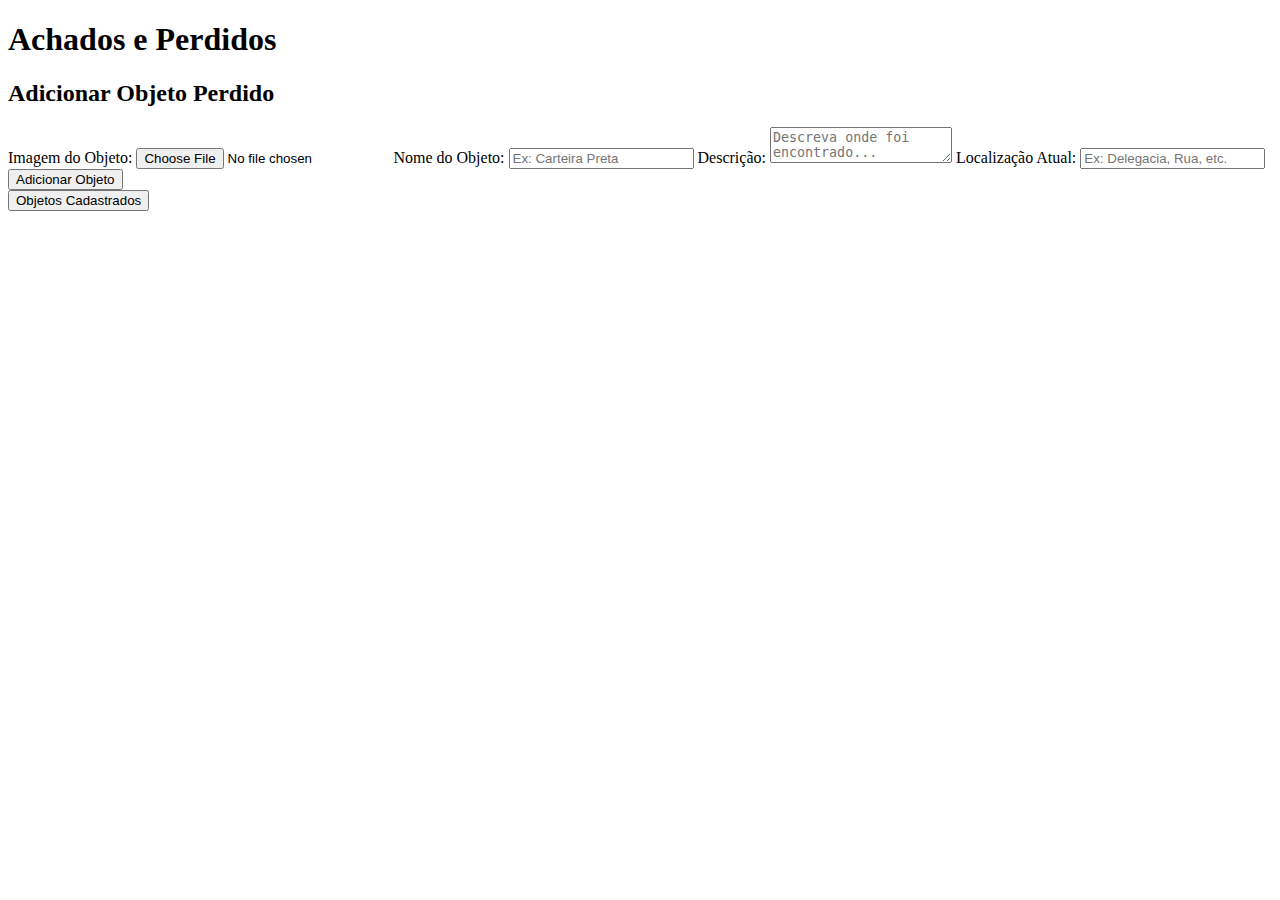
==== index.html @ 36ab2833 "Add files via upload" ====
<!DOCTYPE html>
<html lang="pt-BR">
<head>
    <meta charset="UTF-8">
    <meta name="viewport" content="width=device-width, initial-scale=1.0">
    <title>Achados e Perdidos</title>
    <link rel="stylesheet" href="css/style.css">
</head>
<body>

<header>
    <h1>Achados e Perdidos</h1>
</header>

<section class="form-section">
    <h2>Adicionar Objeto Perdido</h2>
    <form id="add-item-form">
        <label for="item-image">Imagem do Objeto:</label>
        <input type="file" id="item-image" accept="image/*" required>

        <label for="item-title">Nome do Objeto:</label>
        <input type="text" id="item-title" placeholder="Ex: Carteira Preta" required>

        <label for="item-description">Descrição:</label>
        <textarea id="item-description" placeholder="Descreva onde foi encontrado..." required></textarea>

        <label for="item-location">Localização Atual:</label>
        <input type="text" id="item-location" placeholder="Ex: Delegacia, Rua, etc." required>

        <button type="submit">Adicionar Objeto</button>
    </form>

    <a href="listagem.html" target="_blank" class="item_botao">
        <button class="obj-button">Objetos Cadastrados</button>
    </a>    
</section>

<script src="script.js"></script>
</body>
</html>
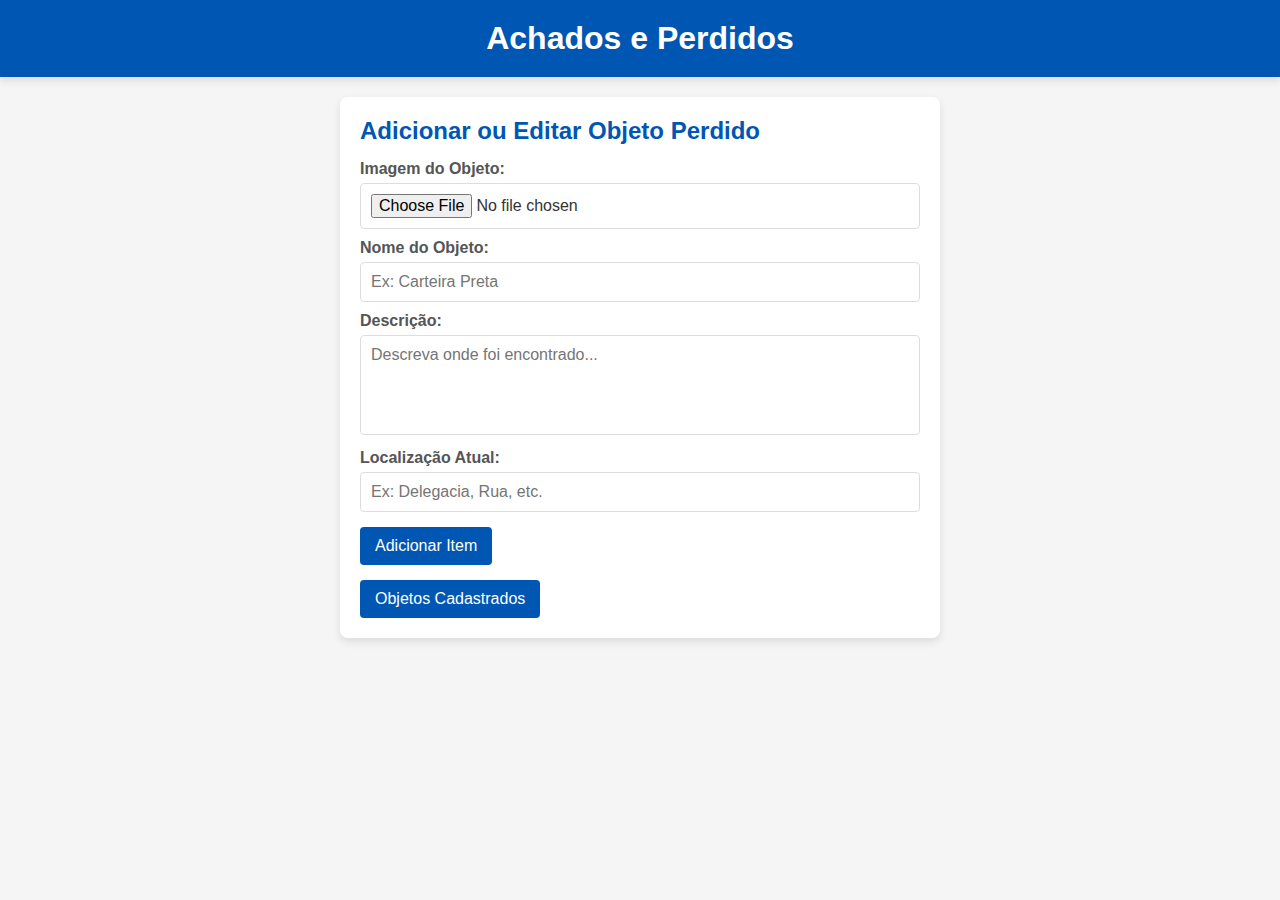
==== commit 33e1ef30: "Inserção de Funções" ====
--- a/index.html
+++ b/index.html
@@ -3,17 +3,16 @@
 <head>
     <meta charset="UTF-8">
     <meta name="viewport" content="width=device-width, initial-scale=1.0">
-    <title>Achados e Perdidos</title>
+    <title>Achados e Perdidos - Página Inicial</title>
     <link rel="stylesheet" href="css/style.css">
 </head>
 <body>
-
 <header>
     <h1>Achados e Perdidos</h1>
 </header>
 
 <section class="form-section">
-    <h2>Adicionar Objeto Perdido</h2>
+    <h2>Adicionar ou Editar Objeto Perdido</h2>
     <form id="add-item-form">
         <label for="item-image">Imagem do Objeto:</label>
         <input type="file" id="item-image" accept="image/*" required>
@@ -27,12 +26,12 @@
         <label for="item-location">Localização Atual:</label>
         <input type="text" id="item-location" placeholder="Ex: Delegacia, Rua, etc." required>
 
-        <button type="submit">Adicionar Objeto</button>
+        <button type="submit" class="button" id="submit-button">Adicionar Objeto</button>
+        <button type="button" class="button" id="edit-button" style="display: none;">Editar Objeto</button>
+        <button type="button" class="button" id="cancel-edit-button" style="display: none;">Cancelar Edição</button>
     </form>
 
-    <a href="listagem.html" target="_blank" class="item_botao">
-        <button class="obj-button">Objetos Cadastrados</button>
-    </a>    
+    <button class="button" id="view-items-button" onclick="window.location.href='listagem.html'">Objetos Cadastrados</button>
 </section>
 
 <script src="script.js"></script>
--- a/css/style.css
+++ b/css/style.css
@@ -0,0 +1,144 @@
+/* Global Styles */
+* {
+    margin: 0;
+    padding: 0;
+    box-sizing: border-box;
+    font-family: Arial, sans-serif;
+}
+
+body {
+    background-color: #f5f5f5;
+    color: #333;
+    display: flex;
+    flex-direction: column;
+    align-items: center;
+    justify-content: center;
+}
+
+/* Header */
+header {
+    width: 100%;
+    background-color: #0056b3;
+    color: white;
+    padding: 20px;
+    text-align: center;
+    box-shadow: 0 4px 8px rgba(0, 0, 0, 0.1);
+    margin: 0; /* Removendo margens para evitar espaços desnecessários */
+}
+
+header h1 {
+    font-size: 2rem;
+}
+
+/* Form Section */
+.form-section {
+    background-color: white;
+    padding: 20px;
+    border-radius: 8px;
+    box-shadow: 0 4px 8px rgba(0, 0, 0, 0.1);
+    width: 100%;
+    max-width: 600px;
+    margin: 20px;
+}
+
+.form-section h2 {
+    font-size: 1.5rem;
+    margin-bottom: 15px;
+    color: #0056b3;
+}
+
+label {
+    display: block;
+    font-weight: bold;
+    margin-top: 10px;
+    color: #555;
+}
+
+input[type="text"],
+textarea,
+input[type="file"] {
+    width: 100%;
+    padding: 10px;
+    margin-top: 5px;
+    border: 1px solid #ddd;
+    border-radius: 4px;
+    font-size: 1rem;
+    outline: none;
+    transition: border-color 0.3s;
+}
+
+input[type="text"]:focus,
+textarea:focus {
+    border-color: #0056b3;
+}
+
+textarea {
+    resize: none;
+    height: 100px;
+}
+
+.button {
+    background-color: #0056b3;
+    color: white;
+    padding: 10px 15px;
+    border: none;
+    border-radius: 4px;
+    cursor: pointer;
+    font-size: 1rem;
+    margin-top: 15px;
+    transition: background-color 0.3s;
+}
+
+.button:hover {
+    background-color: #45a049;
+}
+
+/* Item List Section */
+#items-list-container {
+    width: 100%;
+    max-width: 800px;
+    margin: 20px 0;
+    padding: 10px;
+}
+
+.item {
+    background-color: white;
+    padding: 15px;
+    border-radius: 8px;
+    box-shadow: 0 4px 8px rgba(0, 0, 0, 0.1);
+    margin-bottom: 15px;
+}
+
+.item h3 {
+    font-size: 1.3rem;
+    color: #333;
+}
+
+.item p {
+    font-size: 1rem;
+    color: #777;
+    margin-top: 5px;
+}
+
+.item button {
+    background-color: #e74c3c;
+    color: white;
+    border: none;
+    margin-top: 10px;
+    margin-right: 10px;
+    padding: 7px 12px;
+    border-radius: 4px;
+    cursor: pointer;
+    transition: background-color 0.3s;
+}
+
+.item button:hover {
+    background-color: #c0392b;
+}
+
+.back-button {
+    position: fixed;
+    bottom: 20px; /* Distância do fundo da página */
+    right: 20px; /* Distância da direita da página */
+    z-index: 1000; /* Certifique-se de que o botão fique acima de outros elementos */
+}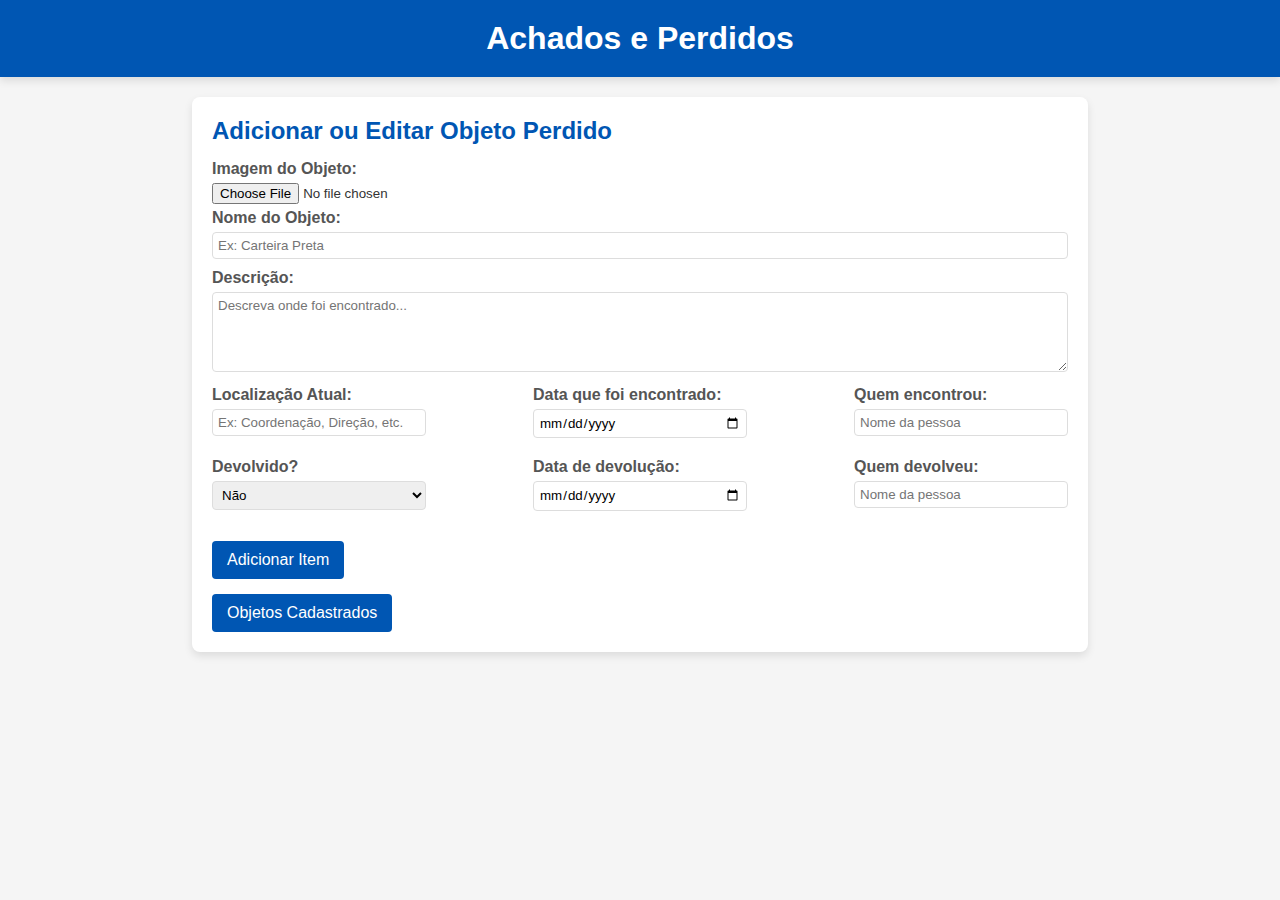
==== commit 21e43321: "Conexão com API e mudanças na página" ====
--- a/index.html
+++ b/index.html
@@ -7,33 +7,63 @@
     <link rel="stylesheet" href="css/style.css">
 </head>
 <body>
-<header>
-    <h1>Achados e Perdidos</h1>
-</header>
+    <header>
+        <h1>Achados e Perdidos</h1>
+    </header>
+    
+    <section class="form-section">
+        <h2>Adicionar ou Editar Objeto Perdido</h2>
+        <form id="add-item-form">
+            <label for="item-image">Imagem do Objeto:</label>
+            <input type="file" id="item-image" accept="image/*" required>
+    
+            <label for="item-title">Nome do Objeto:</label>
+            <input type="text" id="item-title" placeholder="Ex: Carteira Preta" required>
+    
+            <label for="item-description">Descrição:</label>
+            <textarea id="item-description" placeholder="Descreva onde foi encontrado..." required></textarea>
 
-<section class="form-section">
-    <h2>Adicionar ou Editar Objeto Perdido</h2>
-    <form id="add-item-form">
-        <label for="item-image">Imagem do Objeto:</label>
-        <input type="file" id="item-image" accept="image/*" required>
+            <div class="flex-row">
+                <div class="flex-item">
+                    <label for="item-location">Localização Atual:</label>
+                    <input type="text" id="item-location" placeholder="Ex: Coordenação, Direção, etc." required>
+                </div>
+                <div class="flex-item">
+                    <label for="found-date">Data que foi encontrado:</label>
+                    <input type="date" id="found-date" required>
+                </div>
+                <div class="flex-item">
+                    <label for="found-by">Quem encontrou:</label>
+                    <input type="text" id="found-by" placeholder="Nome da pessoa" required>
+                </div>
+            </div>
 
-        <label for="item-title">Nome do Objeto:</label>
-        <input type="text" id="item-title" placeholder="Ex: Carteira Preta" required>
-
-        <label for="item-description">Descrição:</label>
-        <textarea id="item-description" placeholder="Descreva onde foi encontrado..." required></textarea>
-
-        <label for="item-location">Localização Atual:</label>
-        <input type="text" id="item-location" placeholder="Ex: Delegacia, Rua, etc." required>
-
-        <button type="submit" class="button" id="submit-button">Adicionar Objeto</button>
-        <button type="button" class="button" id="edit-button" style="display: none;">Editar Objeto</button>
-        <button type="button" class="button" id="cancel-edit-button" style="display: none;">Cancelar Edição</button>
-    </form>
-
-    <button class="button" id="view-items-button" onclick="window.location.href='listagem.html'">Objetos Cadastrados</button>
-</section>
-
-<script src="script.js"></script>
-</body>
+            <div class="flex-row">
+                <div class="flex-item">
+                    <label for="returned">Devolvido?</label>
+                    <select id="returned">
+                        <option value="false" selected>Não</option>
+                        <option value="true">Sim</option>
+                    </select>
+                </div>
+                <div class="flex-item">
+                    <label for="returned-date">Data de devolução:</label>
+                    <input type="date" id="returned-date">
+                </div>
+                <div class="flex-item">
+                    <label for="returned-by">Quem devolveu:</label>
+                    <input type="text" id="returned-by" placeholder="Nome da pessoa">
+                </div>
+            </div>
+    
+            <button type="submit" class="button" id="submit-button">Adicionar Objeto</button>
+            <button type="button" class="button" id="edit-button" style="display: none;">Editar Objeto</button>
+            <button type="button" class="button" id="cancel-edit-button" style="display: none;">Cancelar Edição</button>
+        </form>
+    
+        <button class="button" id="view-items-button" onclick="window.location.href='listagem.html'">Objetos Cadastrados</button>
+    </section>
+    
+    <script src="script.js"></script>
+</body>    
 </html>
--- a/css/style.css
+++ b/css/style.css
@@ -37,7 +37,7 @@
     border-radius: 8px;
     box-shadow: 0 4px 8px rgba(0, 0, 0, 0.1);
     width: 100%;
-    max-width: 600px;
+    max-width: 70%;
     margin: 20px;
 }
 
@@ -50,31 +50,70 @@
 label {
     display: block;
     font-weight: bold;
-    margin-top: 10px;
+    margin-top: 5px; /* Diminui a margem superior do label */
     color: #555;
 }
 
+.flex-row {
+    display: flex;
+    justify-content: space-between; /* Espaço entre os elementos */
+    flex-wrap: wrap; /* Permite que os itens se movam para a próxima linha se não houver espaço suficiente */
+    margin-bottom: 10px; /* Diminui o espaço abaixo das linhas */
+}
+
+.flex-item {
+    flex: 1; /* Cada item ocupa a mesma quantidade de espaço */
+    margin-right: 5px; /* Diminui o espaço à direita de cada item */
+    max-width: 25%; /* Diminui o tamanho máximo dos campos para 25% */
+}
+
+.flex-item:last-child {
+    margin-right: 0; /* Remove margem do último item na linha */
+}
+
+input[type="file"] {
+    width: 100%; /* A largura será de 100% do contêiner pai */
+    margin-top: 5px; /* Margem superior */
+    outline: none; /* Remove o contorno padrão */
+    transition: border-color 0.3s; /* Transição suave para a cor da borda */
+}
+
+/* Estilo dos campos de texto, textarea e input type="date" */
 input[type="text"],
+input[type="date"],
 textarea,
-input[type="file"] {
-    width: 100%;
-    padding: 10px;
-    margin-top: 5px;
+select {
+    width: 100%; /* Mantém a largura em 100% do contêiner pai */
+    padding: 5px; /* Diminui o preenchimento dos campos */
+    margin-top: 5px; /* Margem superior */
+    margin-bottom: 5px; /* Diminui a margem inferior para espaçamento menor entre os campos */
     border: 1px solid #ddd;
     border-radius: 4px;
-    font-size: 1rem;
-    outline: none;
     transition: border-color 0.3s;
 }
 
 input[type="text"]:focus,
-textarea:focus {
+textarea:focus,
+select:focus {
     border-color: #0056b3;
 }
 
+/* Estilo do textarea */
 textarea {
-    resize: none;
-    height: 100px;
+    resize: vertical;
+    height: 80px; /* Diminui a altura do textarea */
+}
+
+/* Estilo do campo de seleção (single list) */
+select {
+    padding: 5px; /* Diminui o preenchimento dos campos de seleção */
+    margin-bottom: 5px; /* Diminui a margem inferior */
+}
+
+/* Foco nos campos de seleção */
+select:focus {
+    border-color: #007bff;
+    outline: none;
 }
 
 .button {
@@ -85,7 +124,7 @@
     border-radius: 4px;
     cursor: pointer;
     font-size: 1rem;
-    margin-top: 15px;
+    margin-top: 15px; /* Mantém a margem acima do botão */
     transition: background-color 0.3s;
 }
 
@@ -141,4 +180,5 @@
     bottom: 20px; /* Distância do fundo da página */
     right: 20px; /* Distância da direita da página */
     z-index: 1000; /* Certifique-se de que o botão fique acima de outros elementos */
-}+}
+
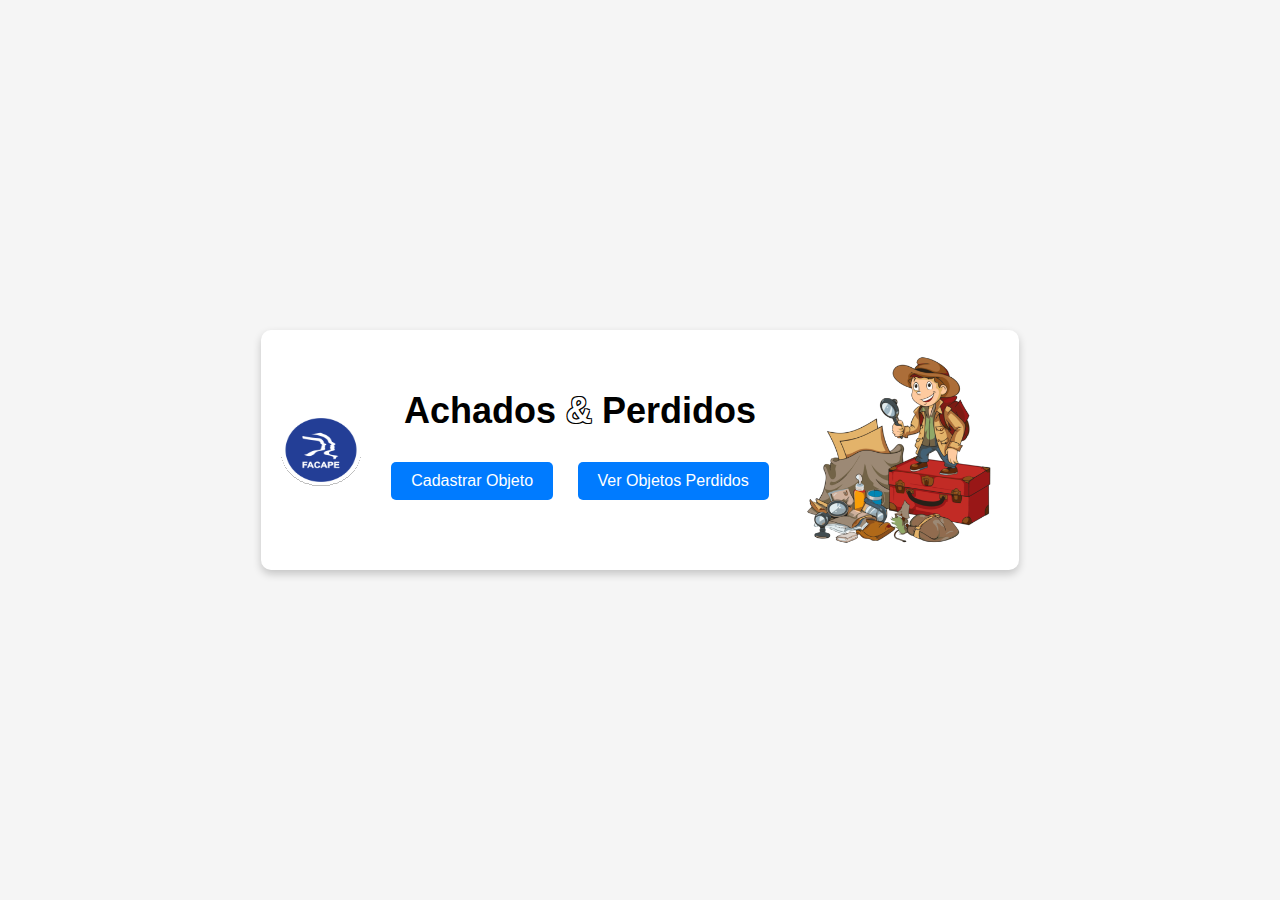
==== commit 345e721b: "Ajuste Final" ====
--- a/index.html
+++ b/index.html
@@ -1,69 +1,24 @@
-<!DOCTYPE html>
-<html lang="pt-BR">
-<head>
-    <meta charset="UTF-8">
-    <meta name="viewport" content="width=device-width, initial-scale=1.0">
-    <title>Achados e Perdidos - Página Inicial</title>
-    <link rel="stylesheet" href="css/style.css">
-</head>
-<body>
-    <header>
-        <h1>Achados e Perdidos</h1>
-    </header>
-    
-    <section class="form-section">
-        <h2>Adicionar ou Editar Objeto Perdido</h2>
-        <form id="add-item-form">
-            <label for="item-image">Imagem do Objeto:</label>
-            <input type="file" id="item-image" accept="image/*" required>
-    
-            <label for="item-title">Nome do Objeto:</label>
-            <input type="text" id="item-title" placeholder="Ex: Carteira Preta" required>
-    
-            <label for="item-description">Descrição:</label>
-            <textarea id="item-description" placeholder="Descreva onde foi encontrado..." required></textarea>
-
-            <div class="flex-row">
-                <div class="flex-item">
-                    <label for="item-location">Localização Atual:</label>
-                    <input type="text" id="item-location" placeholder="Ex: Coordenação, Direção, etc." required>
-                </div>
-                <div class="flex-item">
-                    <label for="found-date">Data que foi encontrado:</label>
-                    <input type="date" id="found-date" required>
-                </div>
-                <div class="flex-item">
-                    <label for="found-by">Quem encontrou:</label>
-                    <input type="text" id="found-by" placeholder="Nome da pessoa" required>
-                </div>
-            </div>
-
-            <div class="flex-row">
-                <div class="flex-item">
-                    <label for="returned">Devolvido?</label>
-                    <select id="returned">
-                        <option value="false" selected>Não</option>
-                        <option value="true">Sim</option>
-                    </select>
-                </div>
-                <div class="flex-item">
-                    <label for="returned-date">Data de devolução:</label>
-                    <input type="date" id="returned-date">
-                </div>
-                <div class="flex-item">
-                    <label for="returned-by">Quem devolveu:</label>
-                    <input type="text" id="returned-by" placeholder="Nome da pessoa">
-                </div>
-            </div>
-    
-            <button type="submit" class="button" id="submit-button">Adicionar Objeto</button>
-            <button type="button" class="button" id="edit-button" style="display: none;">Editar Objeto</button>
-            <button type="button" class="button" id="cancel-edit-button" style="display: none;">Cancelar Edição</button>
-        </form>
-    
-        <button class="button" id="view-items-button" onclick="window.location.href='listagem.html'">Objetos Cadastrados</button>
-    </section>
-    
-    <script src="script.js"></script>
-</body>    
-</html>
+<!DOCTYPE html>
+<html lang="pt-br">
+<head>
+  <meta charset="UTF-8">
+  <meta name="viewport" content="width=device-width, initial-scale=1.0">
+  <title>Achados & Perdidos</title>
+  <link rel="stylesheet" href="styleHomePage.css">
+</head>
+<body>
+  <div class="container">
+    <img src="Logo_FACAPE.svg" alt="Logo FACAPE" class="logo">
+    <div class="content">
+      <div class="title">
+        Achados <span>&</span> Perdidos
+      </div>
+      <div class="buttons">
+        <a href="itemRegister.html" class="button">Cadastrar Objeto</a>
+        <a href="itemList.html" class="button">Ver Objetos Perdidos</a>
+      </div>
+    </div>
+    <img src="lostandfound.png" alt="Personagem" class="character">
+  </div>
+</body>
+</html>
--- a/styleHomePage.css
+++ b/styleHomePage.css
@@ -0,0 +1,76 @@
+* {
+    margin: 0;
+    padding: 0;
+    box-sizing: border-box;
+    font-family: Arial, sans-serif;
+  }
+  
+  body {
+    display: flex;
+    align-items: center;
+    justify-content: center;
+    height: 100vh;
+    background-color: #f5f5f5;
+  }
+  
+  .container {
+    display: flex;
+    align-items: center;
+    background-color: #fff;
+    padding: 20px;
+    border-radius: 10px;
+    box-shadow: 0 4px 8px rgba(0, 0, 0, 0.2);
+  }
+  
+  .logo {
+    width: 80px;
+    margin-right: 20px;
+  }
+  
+  .content {
+    text-align: center;
+  }
+  
+  .title {
+    font-size: 36px;
+    font-weight: bold;
+    color: #000000;
+    margin-bottom: 10px;
+  }
+  
+  .title span {
+    color: white;
+    text-shadow: 
+      -1px -1px 0 black,  /* Sombra para cima e esquerda */
+      1px -1px 0 black,   /* Sombra para cima e direita */
+      -1px 1px 0 black,   /* Sombra para baixo e esquerda */
+      1px 1px 0 black;    /* Sombra para baixo e direita */
+  }
+  
+  .buttons {
+    margin-top: 20px;
+  }
+  
+  .button {
+    display: inline-block;
+    margin: 10px;
+    padding: 10px 20px;
+    background-color: #007bff;
+    color: #fff;
+    border: none;
+    border-radius: 5px;
+    text-decoration: none;
+    font-size: 16px;
+    cursor: pointer;
+    transition: background-color 0.3s;
+  }
+  
+  .button:hover {
+    background-color: #0056b3;
+  }
+  
+  .character {
+    width: 200px;
+    margin-left: 20px;
+  }
+  